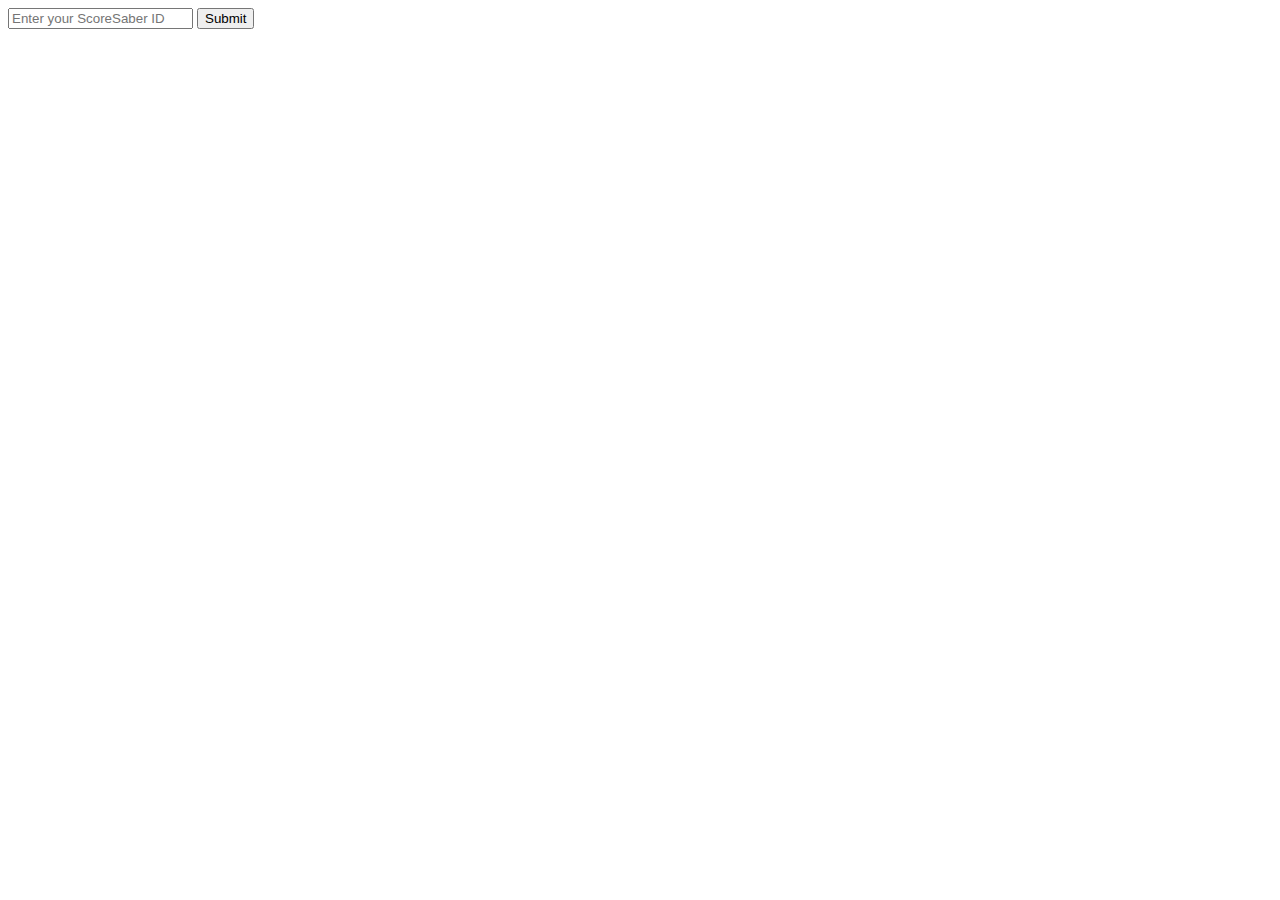
==== index.html @ 55c008a0 "Create index.html" ====
<!DOCTYPE html>
<html>
<head>
	<title>scoresaber-song-recommender</title>
</head>
<body>
	<form method="POST" action="/">
	  <input type="text" name="user_id" placeholder="Enter your ScoreSaber ID">
	  <button type="submit">Submit</button>
	</form>
</body>
</html>
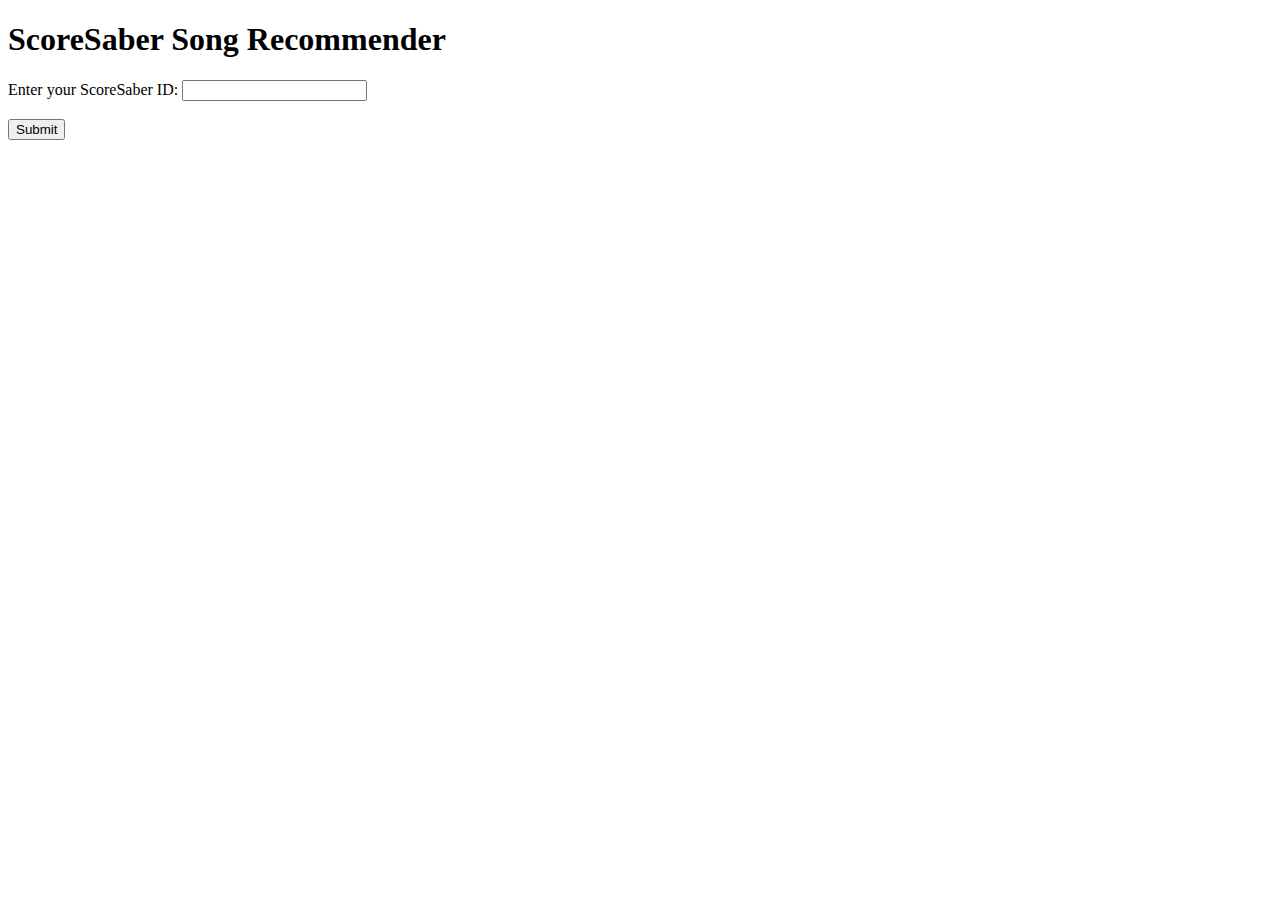
==== commit b3aaa5bb: "." ====
--- a/index.html
+++ b/index.html
@@ -1,12 +1,15 @@
 <!DOCTYPE html>
 <html>
-<head>
-	<title>scoresaber-song-recommender</title>
-</head>
-<body>
-	<form method="POST" action="/">
-	  <input type="text" name="user_id" placeholder="Enter your ScoreSaber ID">
-	  <button type="submit">Submit</button>
-	</form>
-</body>
+  <head>
+    <meta charset="UTF-8">
+    <title>ScoreSaber Song Recommender</title>
+  </head>
+  <body>
+    <h1>ScoreSaber Song Recommender</h1>
+    <form id="scoreSaberForm">
+      <label for="scoreSaberId">Enter your ScoreSaber ID:</label>
+      <input type="text" id="scoreSaberId" name="scoreSaberId"><br><br>
+      <input type="submit" value="Submit">
+    </form>
+  </body>
 </html>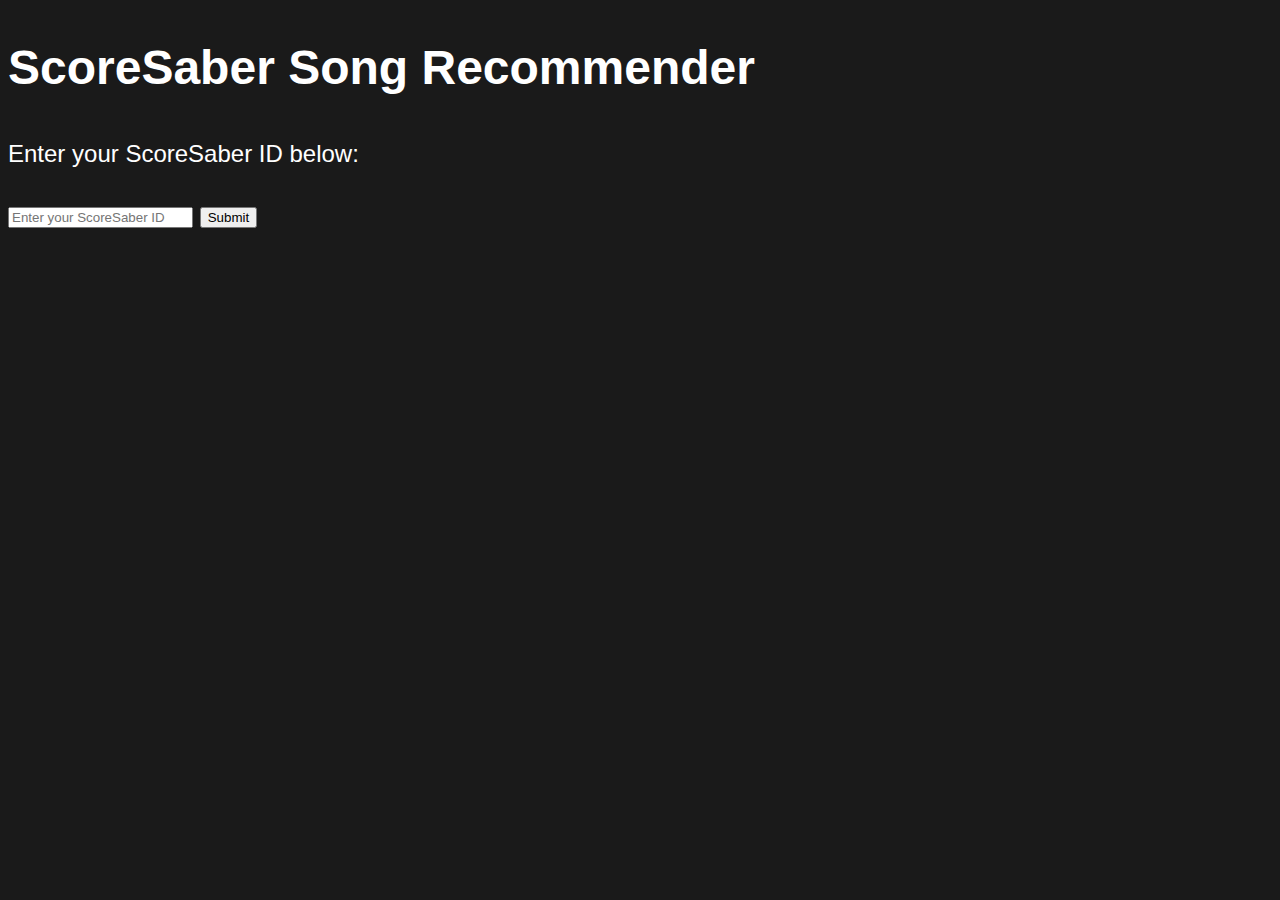
==== commit 8a75dd43: "." ====
--- a/index.html
+++ b/index.html
@@ -2,14 +2,21 @@
 <html>
   <head>
     <meta charset="UTF-8">
+    <meta name="viewport" content="width=device-width, initial-scale=1">
     <title>ScoreSaber Song Recommender</title>
+    <link rel="stylesheet" type="text/css" href="style.css">
   </head>
   <body>
     <h1>ScoreSaber Song Recommender</h1>
+    <p>Enter your ScoreSaber ID below:</p>
     <form id="scoreSaberForm">
-      <label for="scoreSaberId">Enter your ScoreSaber ID:</label>
-      <input type="text" id="scoreSaberId" name="scoreSaberId"><br><br>
-      <input type="submit" value="Submit">
+      <input type="text" id="userId" name="userId" placeholder="Enter your ScoreSaber ID">
+      <button type="submit">Submit</button>
     </form>
+    <div id="resultContainer" style="display: none;">
+      <h2>Recommendations:</h2>
+      <ul id="recommendations"></ul>
+    </div>
+    <script src="app.js"></script>
   </body>
 </html>--- a/style.css
+++ b/style.css
@@ -0,0 +1,13 @@
+body {
+    background-color: #1a1a1a;
+    color: #fff;
+    font-family: Arial, Helvetica, sans-serif;
+    font-size: 24px;
+    line-height: 1.5;
+  }
+  
+  .container {
+    margin: 0 auto;
+    max-width: 800px;
+    text-align: center;
+  }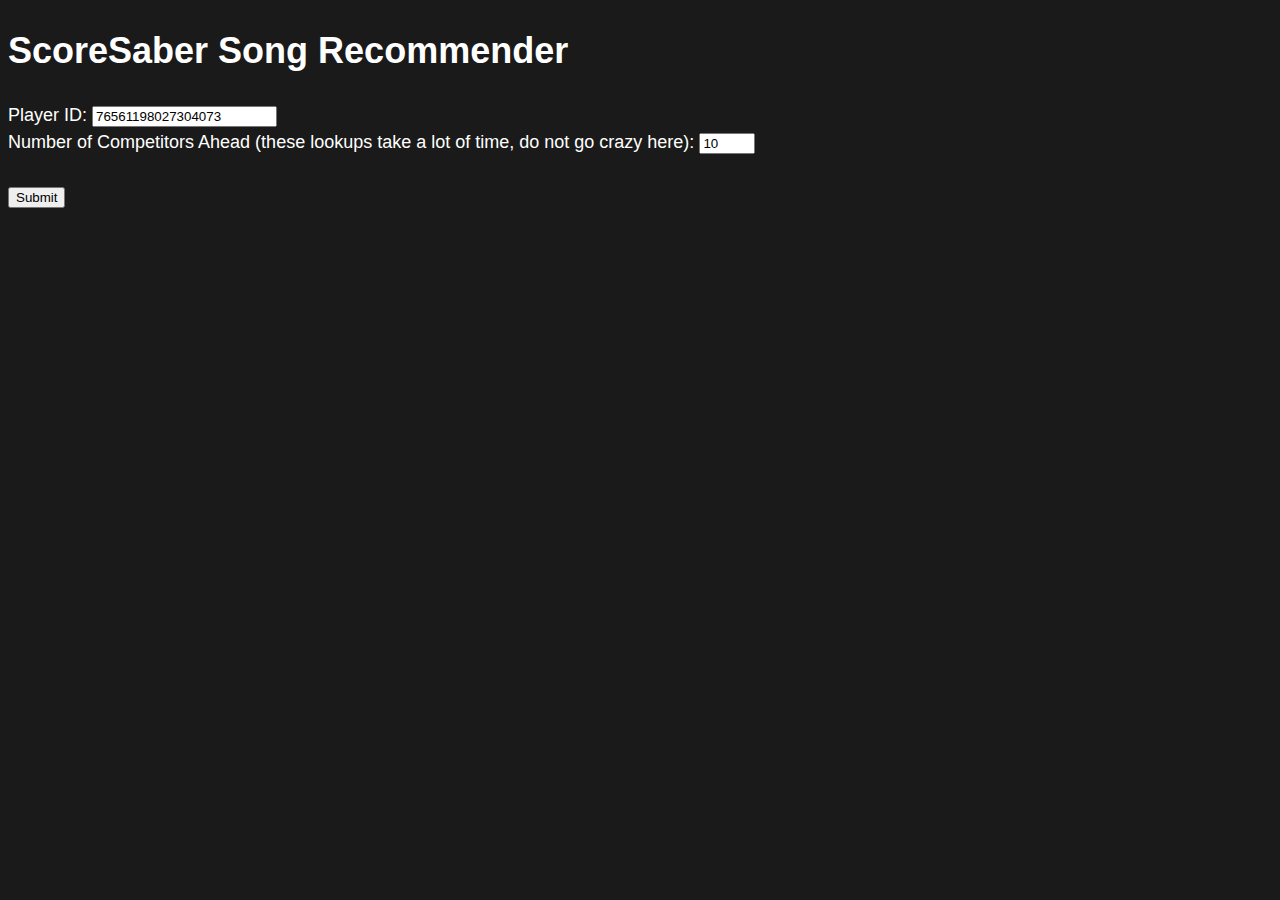
==== commit 38f4065e: "." ====
--- a/index.html
+++ b/index.html
@@ -1,22 +1,20 @@
 <!DOCTYPE html>
 <html>
   <head>
-    <meta charset="UTF-8">
-    <meta name="viewport" content="width=device-width, initial-scale=1">
+    <meta charset="utf-8">
     <title>ScoreSaber Song Recommender</title>
     <link rel="stylesheet" type="text/css" href="style.css">
   </head>
   <body>
     <h1>ScoreSaber Song Recommender</h1>
-    <p>Enter your ScoreSaber ID below:</p>
-    <form id="scoreSaberForm">
-      <input type="text" id="userId" name="userId" placeholder="Enter your ScoreSaber ID">
-      <button type="submit">Submit</button>
+    <form action="results.html" method="get">
+      <label for="playerId">Player ID:</label>
+      <input type="text" id="playerId" name="playerId" value="76561198027304073">
+      <br>
+      <label for="competitorsAhead">Number of Competitors Ahead (these lookups take a lot of time, do not go crazy here):</label>
+      <input type="number" id="competitorsAhead" name="competitorsAhead" min="1" max="20" value="10">
+      <br><br>
+      <input type="submit" value="Submit">
     </form>
-    <div id="resultContainer" style="display: none;">
-      <h2>Recommendations:</h2>
-      <ul id="recommendations"></ul>
-    </div>
-    <script src="app.js"></script>
   </body>
 </html>--- a/style.css
+++ b/style.css
@@ -2,7 +2,7 @@
     background-color: #1a1a1a;
     color: #fff;
     font-family: Arial, Helvetica, sans-serif;
-    font-size: 24px;
+    font-size: 18px;
     line-height: 1.5;
   }
   
@@ -10,4 +10,50 @@
     margin: 0 auto;
     max-width: 800px;
     text-align: center;
+  }
+  
+  .log-message {
+    color: #999;
+    font-family: Courier, monospace;
+  }
+  
+  .data-response {
+    color: #ccc;
+    font-family: 'Segoe UI', Tahoma, Geneva, Verdana, sans-serif;
+    font-size: 14px;
+    font-weight: bold;
+    margin-left: 20px;
+  }
+
+  p {
+    margin: 0;
+    padding: 0;
+  }
+
+  table {
+    width: 100%;
+    border-collapse: collapse;
+    border: 1px solid #ddd;
+  }
+  
+  table th, table td {
+    padding: 12px;
+    text-align: left;
+  }
+  
+  table th {
+    background-color: #1f1f1f;
+    color: #fff;
+  }
+  
+  table tr:nth-child(even) {
+    background-color: #2b2b2b;
+  }
+  
+  table tr:hover {
+    background-color: #1f1f1f;
+  }
+  
+  table td a {
+    color: #5bc0de;
   }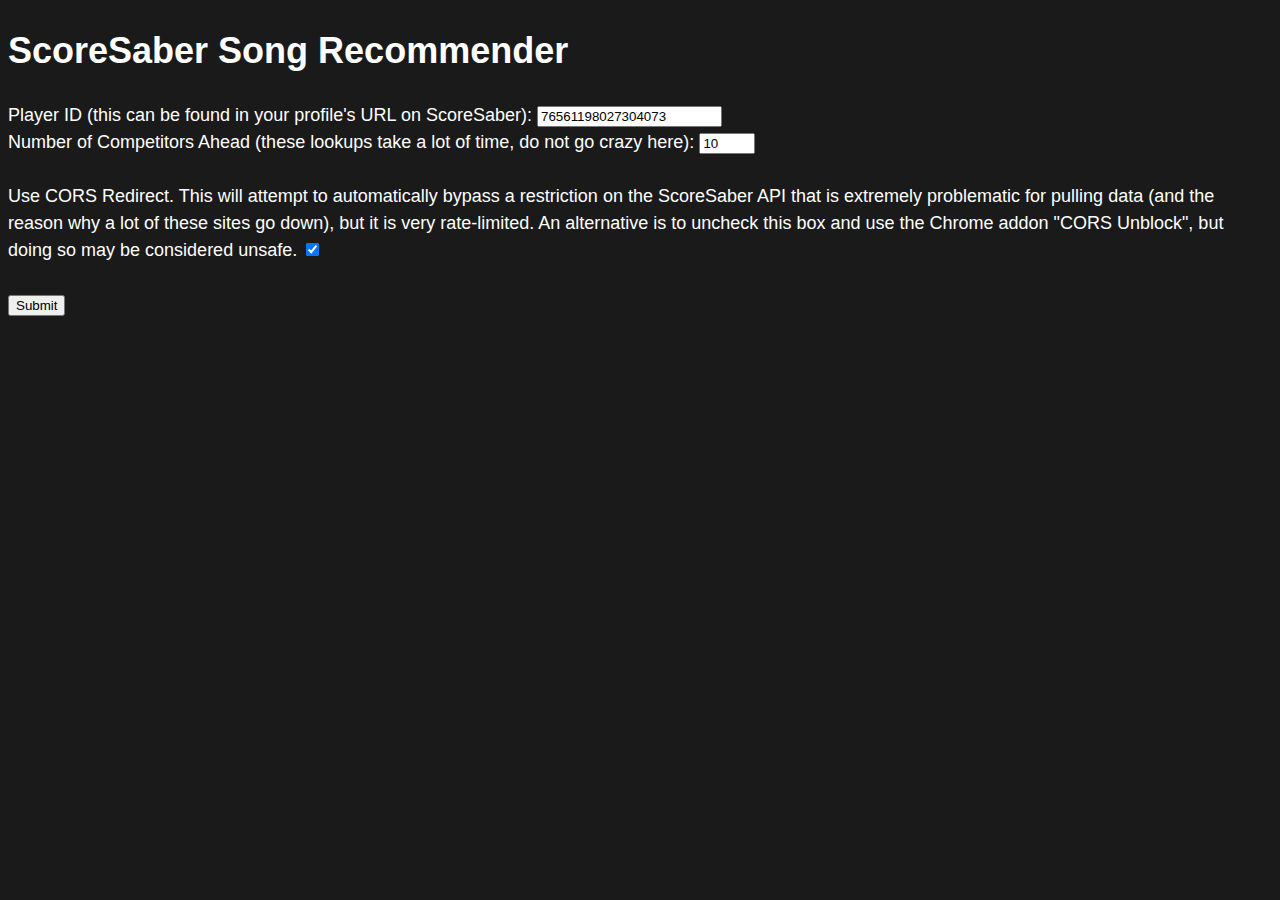
==== commit a6d2e511: "." ====
--- a/index.html
+++ b/index.html
@@ -8,12 +8,15 @@
   <body>
     <h1>ScoreSaber Song Recommender</h1>
     <form action="results.html" method="get">
-      <label for="playerId">Player ID:</label>
+      <label for="playerId">Player ID (this can be found in your profile's URL on ScoreSaber):</label>
       <input type="text" id="playerId" name="playerId" value="76561198027304073">
       <br>
       <label for="competitorsAhead">Number of Competitors Ahead (these lookups take a lot of time, do not go crazy here):</label>
       <input type="number" id="competitorsAhead" name="competitorsAhead" min="1" max="20" value="10">
       <br><br>
+      <label for="useCorsRedirect">Use CORS Redirect. This will attempt to automatically bypass a restriction on the ScoreSaber API that is extremely problematic for pulling data (and the reason why a lot of these sites go down), but it is very rate-limited. An alternative is to uncheck this box and use the Chrome addon "CORS Unblock", but doing so may be considered unsafe.</label>
+      <input type="checkbox" id="useCorsRedirect" name="useCorsRedirect" checked>
+      <br><br>
       <input type="submit" value="Submit">
     </form>
   </body>
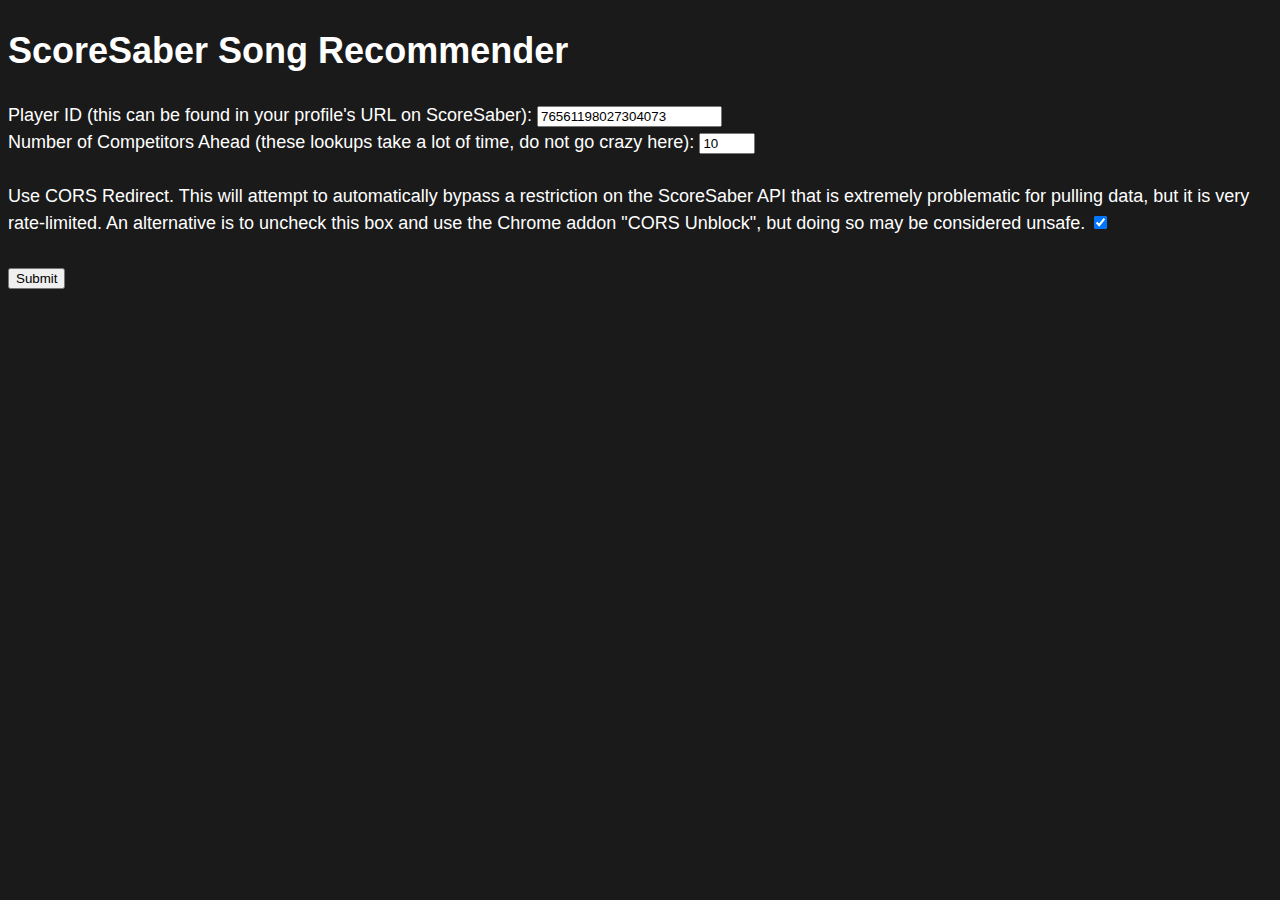
==== commit 37c96b44: "." ====
--- a/index.html
+++ b/index.html
@@ -14,7 +14,7 @@
       <label for="competitorsAhead">Number of Competitors Ahead (these lookups take a lot of time, do not go crazy here):</label>
       <input type="number" id="competitorsAhead" name="competitorsAhead" min="1" max="20" value="10">
       <br><br>
-      <label for="useCorsRedirect">Use CORS Redirect. This will attempt to automatically bypass a restriction on the ScoreSaber API that is extremely problematic for pulling data (and the reason why a lot of these sites go down), but it is very rate-limited. An alternative is to uncheck this box and use the Chrome addon "CORS Unblock", but doing so may be considered unsafe.</label>
+      <label for="useCorsRedirect">Use CORS Redirect. This will attempt to automatically bypass a restriction on the ScoreSaber API that is extremely problematic for pulling data, but it is very rate-limited. An alternative is to uncheck this box and use the Chrome addon "CORS Unblock", but doing so may be considered unsafe.</label>
       <input type="checkbox" id="useCorsRedirect" name="useCorsRedirect" checked>
       <br><br>
       <input type="submit" value="Submit">
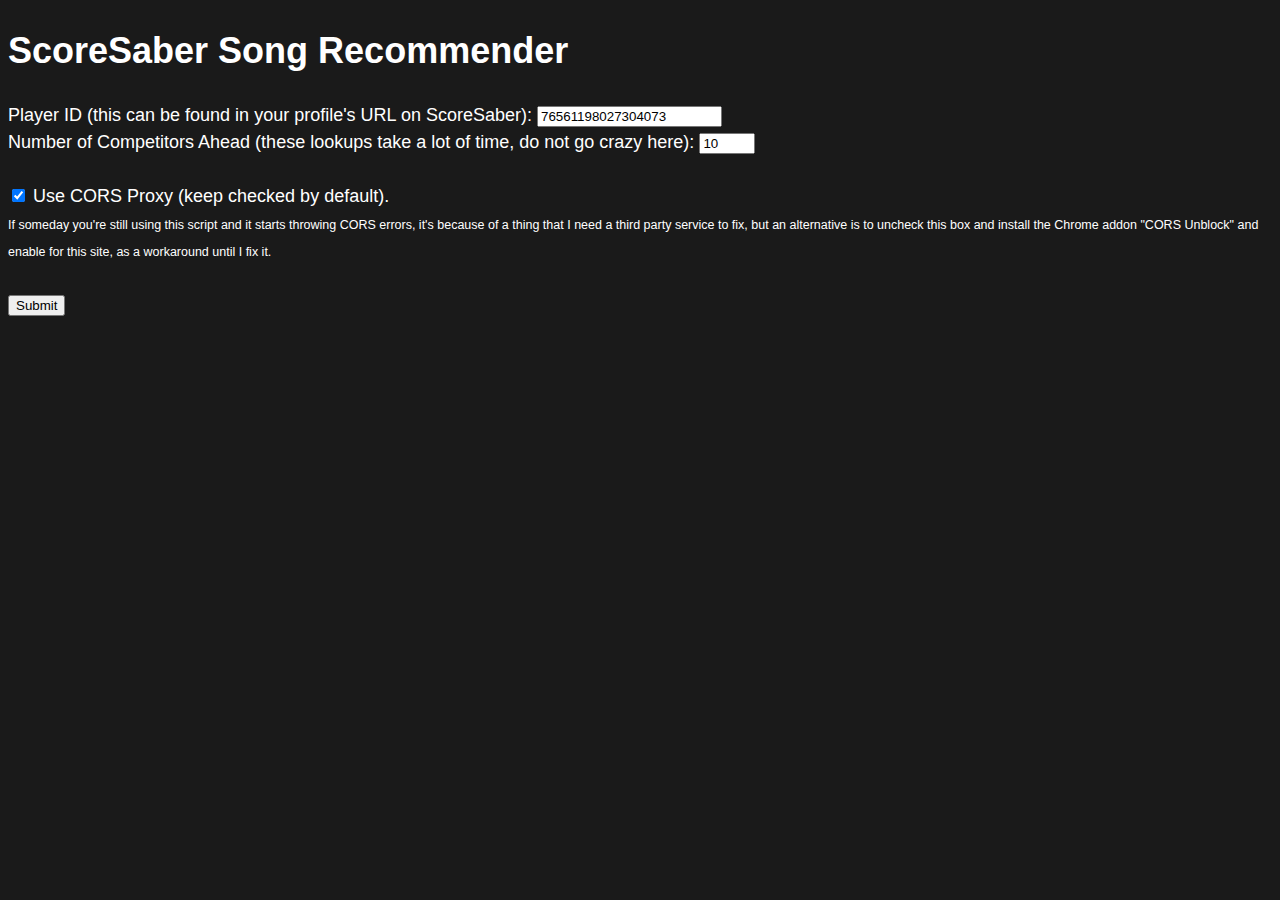
==== commit 869863eb: "Update index.html" ====
--- a/index.html
+++ b/index.html
@@ -14,8 +14,9 @@
       <label for="competitorsAhead">Number of Competitors Ahead (these lookups take a lot of time, do not go crazy here):</label>
       <input type="number" id="competitorsAhead" name="competitorsAhead" min="1" max="20" value="10">
       <br><br>
-      <label for="useCorsRedirect">Use CORS Redirect. This will attempt to automatically bypass a restriction on the ScoreSaber API that is extremely problematic for pulling data, but it is very rate-limited. An alternative is to uncheck this box and use the Chrome addon "CORS Unblock", but doing so may be considered unsafe.</label>
       <input type="checkbox" id="useCorsRedirect" name="useCorsRedirect" checked>
+      <label for="useCorsRedirect">Use CORS Proxy (keep checked by default). </label>
+      <br><small><small>If someday you're still using this script and it starts throwing CORS errors, it's because of a thing that I need a third party service to fix, but an alternative is to uncheck this box and install the Chrome addon "CORS Unblock" and enable for this site, as a workaround until I fix it.</small>
       <br><br>
       <input type="submit" value="Submit">
     </form>
